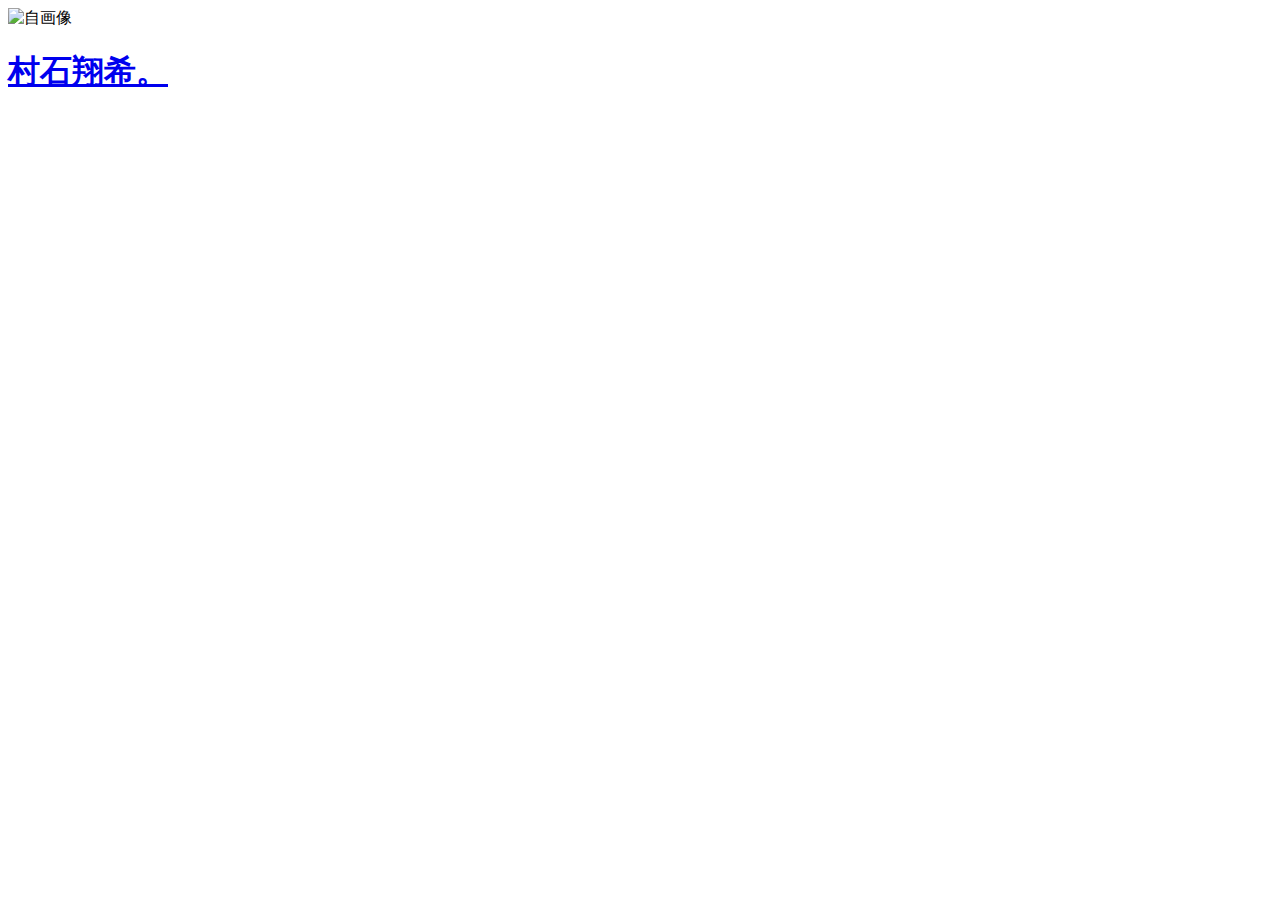
==== protofolio/index.html @ dacb0d98 "Create index.html" ====
<!DOCTYPE html>
<html lang="en">
<head>
    <meta charset="UTF-8">
    <meta http-equiv="X-UA-Compatible" content="IE=edge">
    <meta name="viewport" content="width=device-width, initial-scale=1.0">
    <link rel="stylesheet" href="css/style.css">
    <title>Document</title>
</head>
<body>
    <img id="mainvisual" src="img/jigazo.JPG" alt="自画像">
    <h1 id="myname"><a href="illust.html">村石翔希。</a></h1>
    </footer>
</body>
</html>
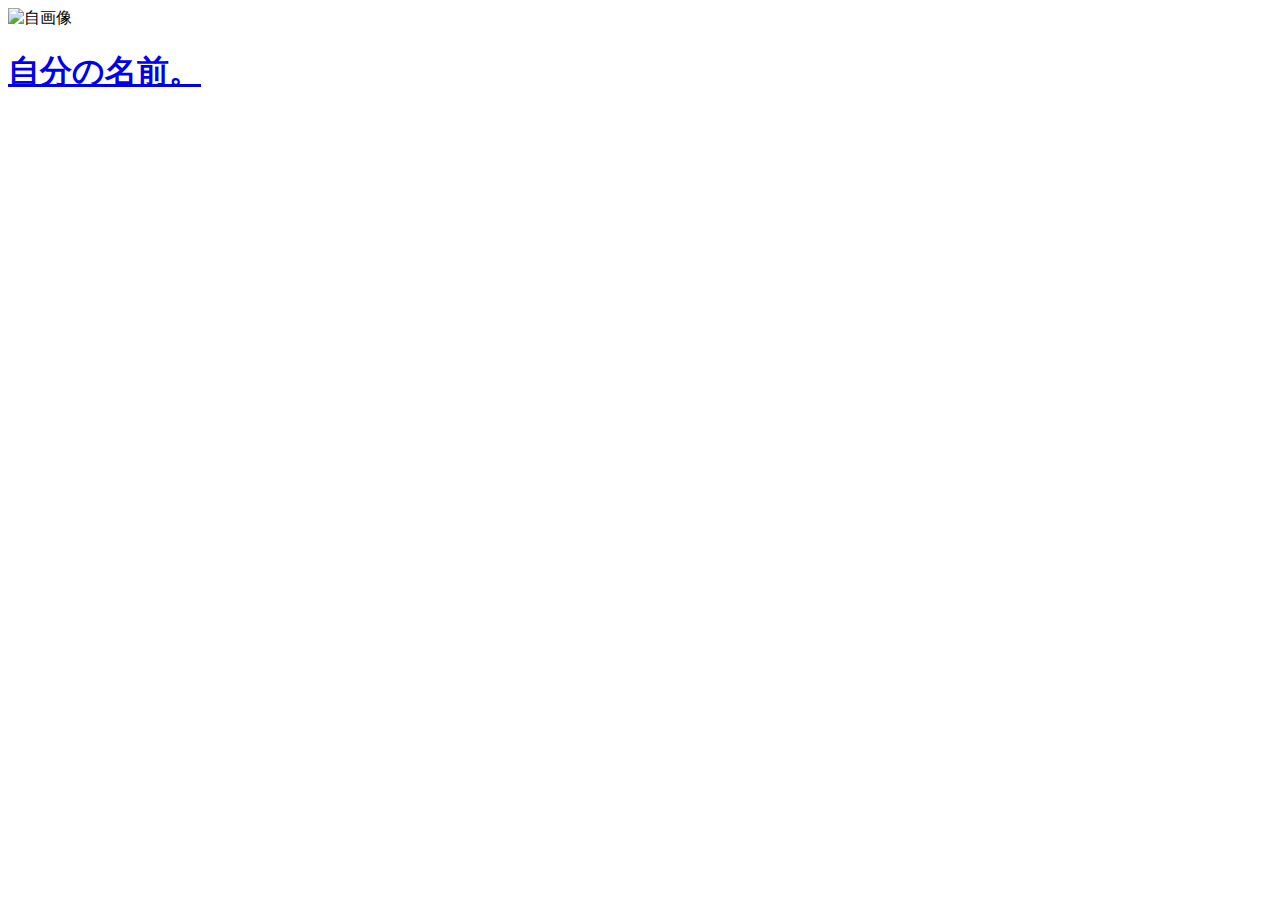
==== commit 279aead5: "Update index.html" ====
--- a/protofolio/index.html
+++ b/protofolio/index.html
@@ -9,7 +9,7 @@
 </head>
 <body>
     <img id="mainvisual" src="img/jigazo.JPG" alt="自画像">
-    <h1 id="myname"><a href="illust.html">村石翔希。</a></h1>
+    <h1 id="myname"><a href="illust.html">自分の名前。</a></h1>
     </footer>
 </body>
 </html>
